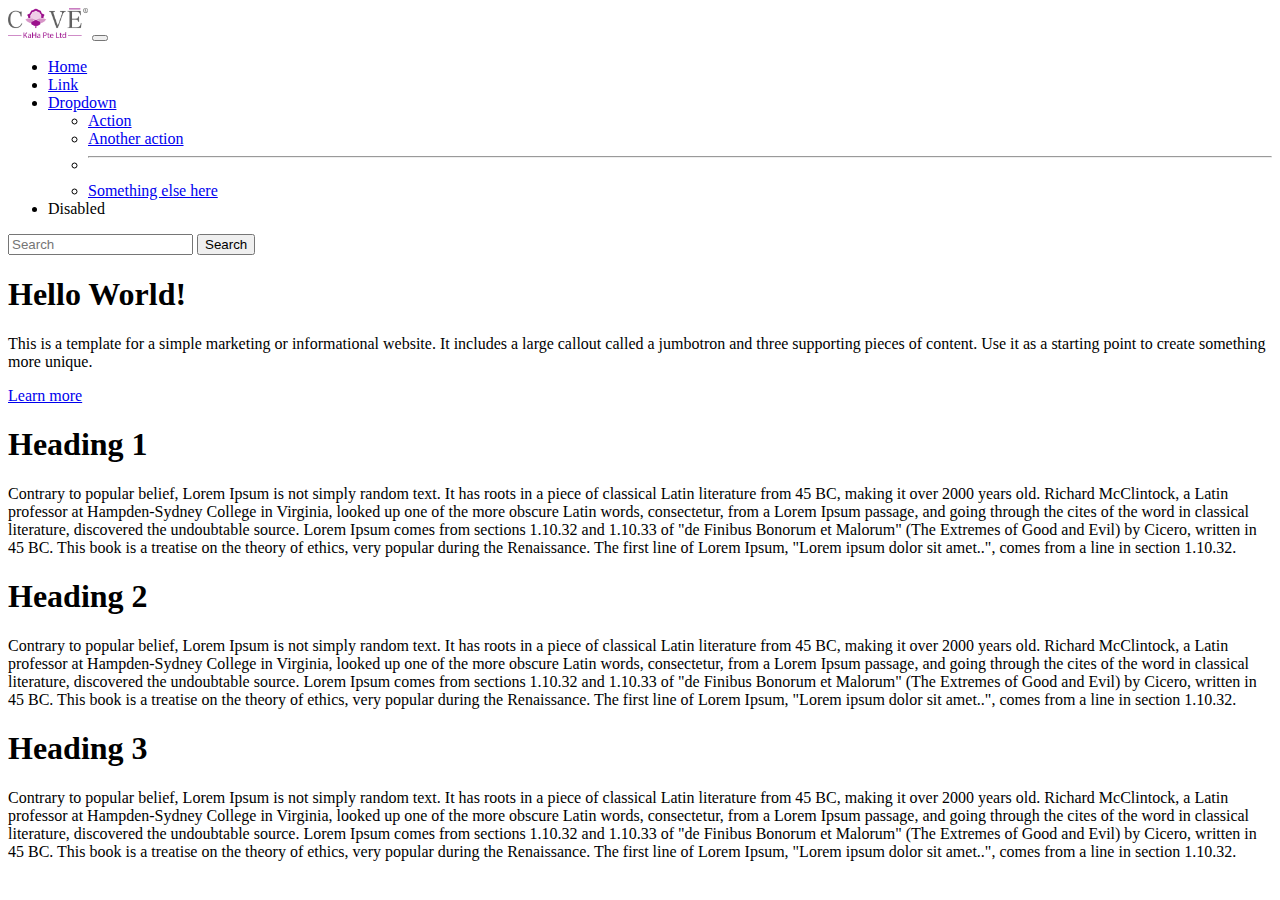
==== BootStrap/BootrapPage.html @ f1cfda8e "bootstrap responsive page" ====
<!-- Started with Front-end framework @BootStrap  -->
<!DOCTYPE html>
<html>
    <head>
        <meta charset="utf-8">
        <meta name="viewport" content="width=device-width, initial-scale=1">

        <link href="https://cdn.jsdelivr.net/npm/bootstrap@5.1.3/dist/css/bootstrap.min.css" rel="stylesheet" integrity="sha384-1BmE4kWBq78iYhFldvKuhfTAU6auU8tT94WrHftjDbrCEXSU1oBoqyl2QvZ6jIW3" crossorigin="anonymous">


        <title>Bootsatrap</title>

    </head>
    <body>
        <nav>
            <nav class="navbar navbar-expand-lg navbar-light bg-light">
                <div class="container-fluid">
                  <a class="navbar-brand" href="#"><img src="cove.png" style="height: 30px;"></a>
                  <button class="navbar-toggler" type="button" data-bs-toggle="collapse" data-bs-target="#navbarSupportedContent" aria-controls="navbarSupportedContent" aria-expanded="false" aria-label="Toggle navigation">
                    <span class="navbar-toggler-icon"></span>
                  </button>
                  <div class="collapse navbar-collapse" id="navbarSupportedContent">
                    <ul class="navbar-nav me-auto mb-2 mb-lg-0">
                      <li class="nav-item">
                        <a class="nav-link active" aria-current="page" href="#">Home</a>
                      </li>
                      <li class="nav-item">
                        <a class="nav-link" href="#">Link</a>
                      </li>
                      <li class="nav-item dropdown">
                        <a class="nav-link dropdown-toggle" href="#" id="navbarDropdown" role="button" data-bs-toggle="dropdown" aria-expanded="false">
                          Dropdown
                        </a>
                        <ul class="dropdown-menu" aria-labelledby="navbarDropdown">
                          <li><a class="dropdown-item" href="#">Action</a></li>
                          <li><a class="dropdown-item" href="#">Another action</a></li>
                          <li><hr class="dropdown-divider"></li>
                          <li><a class="dropdown-item" href="#">Something else here</a></li>
                        </ul>
                      </li>
                      <li class="nav-item">
                        <a class="nav-link disabled">Disabled</a>
                      </li>
                    </ul>
                    <form class="d-flex">
                      <input class="form-control me-2" type="search" placeholder="Search" aria-label="Search">
                      <button class="btn btn-outline-success" type="submit">Search</button>
                    </form>
                  </div>
                </div>
              </nav>
        </nav>

        <main role="main">
    
                <div class="container">
                    <h1 class="display-3">Hello World!</h1>
                    <p>
                        This is a template for a simple marketing or informational website. It includes a large callout called a jumbotron and three supporting pieces of content. Use it as a starting point to create something more unique.

                    </p>
                    <p>
                        <a class="btn btn-primary btn-lg" href="#" role="button">Learn more</a>
                    </p>
                </div>
            
        </main>
        
        <div class="container">
            <div class="row">
                <div class="col-md-4">
                    <h1>Heading 1</h1>
                    <p>
                        Contrary to popular belief, Lorem Ipsum is not simply random text. It has roots in a piece of classical Latin literature from 45 BC, making it over 2000 years old. Richard McClintock, a Latin professor at Hampden-Sydney College in Virginia, looked up one of the more obscure Latin words, consectetur, from a Lorem Ipsum passage, and going through the cites of the word in classical literature, discovered the undoubtable source. Lorem Ipsum comes from sections 1.10.32 and 1.10.33 of "de Finibus Bonorum et Malorum" (The Extremes of Good and Evil) by Cicero, written in 45 BC. This book is a treatise on the theory of ethics, very popular during the Renaissance. The first line of Lorem Ipsum, "Lorem ipsum dolor sit amet..", comes from a line in section 1.10.32. 
                    </p>
                </div>
                <div class="col-md-4">
                    <h1>Heading 2</h1>
                    <p>
                        Contrary to popular belief, Lorem Ipsum is not simply random text. It has roots in a piece of classical Latin literature from 45 BC, making it over 2000 years old. Richard McClintock, a Latin professor at Hampden-Sydney College in Virginia, looked up one of the more obscure Latin words, consectetur, from a Lorem Ipsum passage, and going through the cites of the word in classical literature, discovered the undoubtable source. Lorem Ipsum comes from sections 1.10.32 and 1.10.33 of "de Finibus Bonorum et Malorum" (The Extremes of Good and Evil) by Cicero, written in 45 BC. This book is a treatise on the theory of ethics, very popular during the Renaissance. The first line of Lorem Ipsum, "Lorem ipsum dolor sit amet..", comes from a line in section 1.10.32.
                    </p>
                </div>
                <div class="col-md-4">
                    <h1>Heading 3</h1>
                    <p>
                        Contrary to popular belief, Lorem Ipsum is not simply random text. It has roots in a piece of classical Latin literature from 45 BC, making it over 2000 years old. Richard McClintock, a Latin professor at Hampden-Sydney College in Virginia, looked up one of the more obscure Latin words, consectetur, from a Lorem Ipsum passage, and going through the cites of the word in classical literature, discovered the undoubtable source. Lorem Ipsum comes from sections 1.10.32 and 1.10.33 of "de Finibus Bonorum et Malorum" (The Extremes of Good and Evil) by Cicero, written in 45 BC. This book is a treatise on the theory of ethics, very popular during the Renaissance. The first line of Lorem Ipsum, "Lorem ipsum dolor sit amet..", comes from a line in section 1.10.32.
                    </p>
                </div>

            </div>

        </div>
        
        


       
        <script src="https://cdn.jsdelivr.net/npm/bootstrap@5.1.3/dist/js/bootstrap.bundle.min.js" integrity="sha384-ka7Sk0Gln4gmtz2MlQnikT1wXgYsOg+OMhuP+IlRH9sENBO0LRn5q+8nbTov4+1p" crossorigin="anonymous"></script>

    </body>
</html>
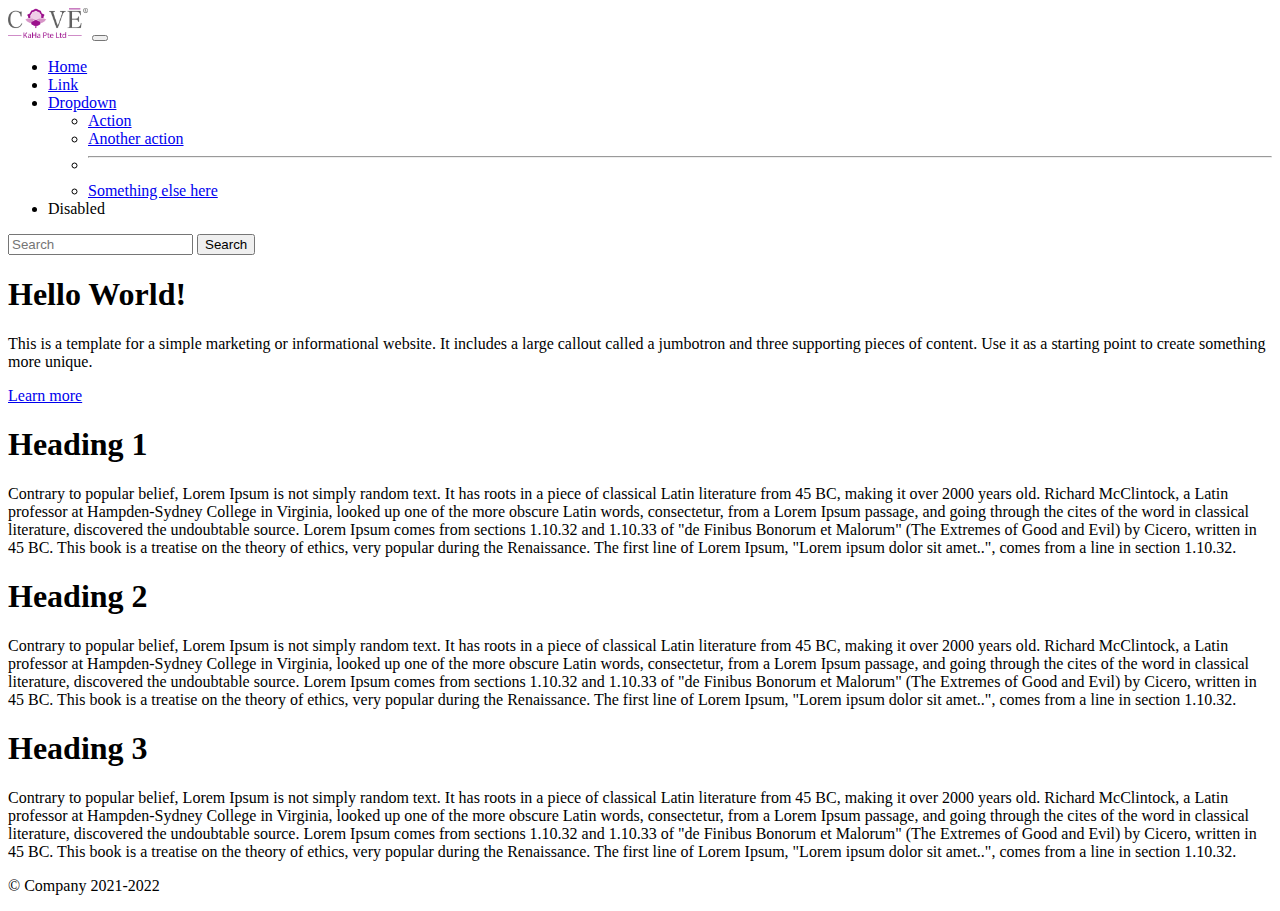
==== commit 3f10f18d: "Update BootrapPage.html" ====
--- a/BootStrap/BootrapPage.html
+++ b/BootStrap/BootrapPage.html
@@ -91,6 +91,9 @@
 
         </div>
         
+        <footer class="container">
+            <p>© Company 2021-2022</p>
+        </footer>
         
 
 
